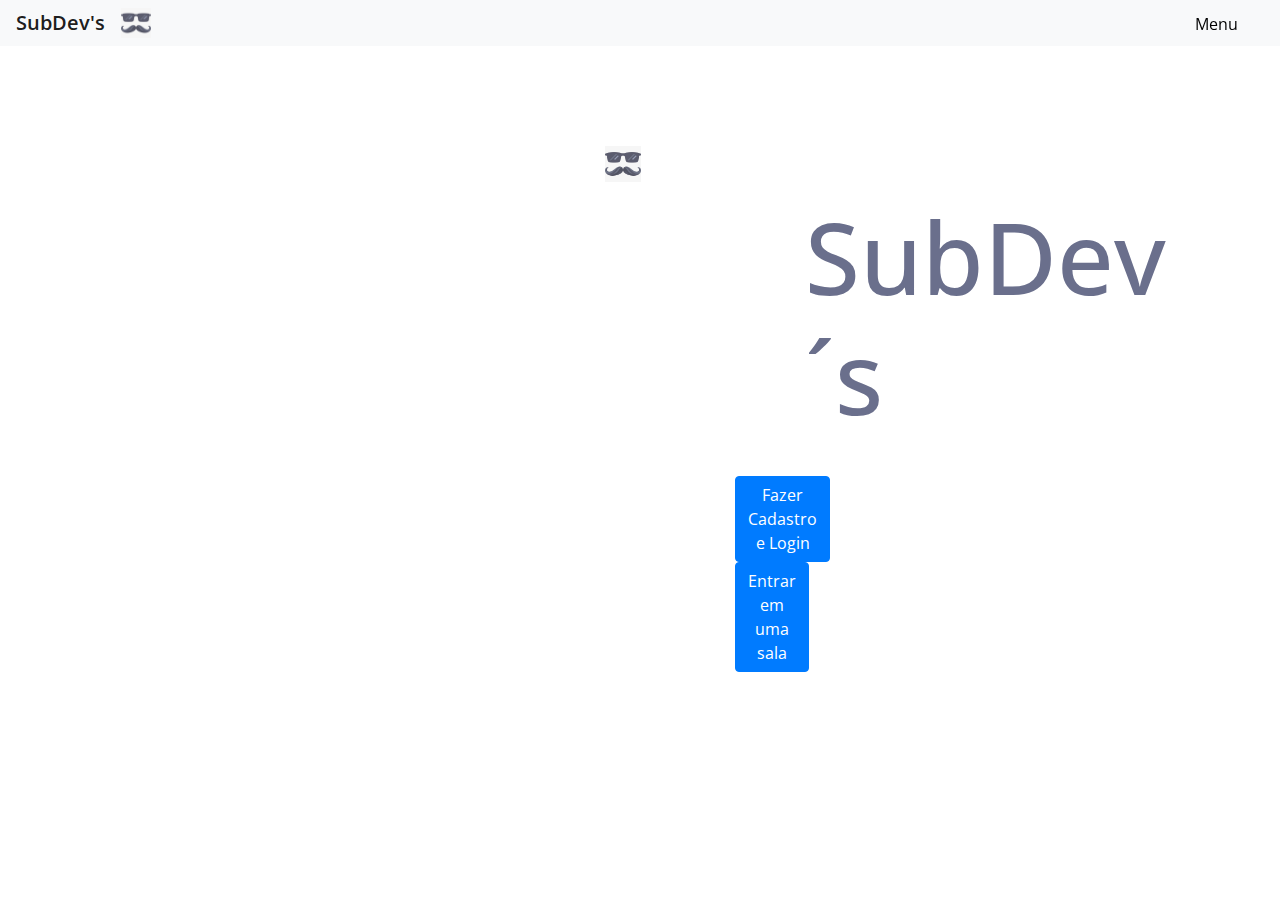
==== index.html @ 5415a9d1 "versao 1" ====
<!DOCTYPE html>
<html>

<head>
    <title>Home - SubDev´s</title>

    <meta charset="utf-8">
    <link rel='stylesheet' href='https://fonts.googleapis.com/css?family=Open+Sans:600'>
    <link rel="stylesheet" href="bootstrap/dist/css/bootstrap.css">
    <link rel="stylesheet" href="css/estilo.css">

    <link rel="icon" href="img/oculos_barba.jpg">
</head>

<body>
    <!-- Menu com bootstrap -->
    <nav class="navbar navbar-expand-lg navbar-light bg-light">

        <a class="navbar-brand" href="#">SubDev's</a>
        <button class="navbar-toggler" type="button" data-toggle="collapse" data-target="#navbarSupportedContent"
            aria-controls="navbarSupportedContent" aria-expanded="false" aria-label="Toggle navigation">
            <span class="navbar-toggler-icon"></span>
        </button>

        <div class="collapse navbar-collapse" id="navbarSupportedContent">
            <ul class="navbar-nav mr-auto">
                <li class="nav-item">
                    <a href="#">
                        <img src="img/oculos_barba.jpg" alt="logo" style="width: 30px;">
                    </a>
                </li>
                <!-- Menu -->
                <div class="dropdown" id="dropId">
                    <button onclick="myFunction()" class="dropbtn">Menu</button>
                    <div id="myDropdown" class="dropdown-content">
                        <a href="#about">Sobre</a>
                        <a href="regras.html">Regras</a>
                    </div>
                </div>
            </ul>
        </div>
    </nav>

    <div class="home" id="vai">
        <img class="logo-home" src="img/oculos_barba.jpg" alt="Logo">
        <h2 class="nome-logo">SubDev´s</h2>
        <div class="button-h" id="btn">
            <a href="login.html" class="btn btn-primary" role="button" aria-pressed="true">Fazer Cadastro e Login</a>
            <a href="sala.html" class="btn btn-primary" role="button" aria-pressed="true">Entrar em uma sala </a>
        </div>
    </div>

    <script>
        // quando clicar uma vez, mostra os elementos do dropdown
        function myFunction() {
            document.getElementById("myDropdown").classList.toggle("show");
        }

        // quando clicado outra vez, minimiza os elementos de dropdown
        window.onclick = function (event) {
            if (!event.target.matches('.dropbtn')) {
                var dropdowns = document.getElementsByClassName("dropdown-content");
                var i;
                for (i = 0; i < dropdowns.length; i++) {
                    var openDropdown = dropdowns[i];
                    if (openDropdown.classList.contains('show')) {
                        openDropdown.classList.remove('show');
                    }
                }
            }
        }
    </script>

</body>

</html>
---- css/estilo.css ----
body{
	margin:0;
	color:#6a6f8c;
	background:rgba(191, 196, 197, 0); 
	/* background:url(../img/background.png) no-repeat center; */
	font:600 16px/18px 'Open Sans',sans-serif;
}

*,:after,:before{box-sizing:border-box}
.clearfix:after,.clearfix:before{content:'';display:table}
.clearfix:after{clear:both;display:block}
a{color:inherit;text-decoration:none}

.home{
	position: relative;
	left: 5px;
	display: block;
	/* box-sizing: border-box; */
	/* background-color: aquamarine; */
	margin-top: 100px;
	margin-left: 600px;
	margin-right: 500px;
	padding-bottom: 200px;
}
.home img{
	width: 20%;
	float: left;
}
.home #btn{ 
	padding: 20px;
	margin: 20px 110px
}
#btn{
	clear: both;
	margin: 30px 110px;	
	
}
.home h2{
	font-size: 100px;
	padding-top: 50px;
	padding-left: 200px;
}

.dropbtn {
    background-color:transparent;
    color: black;
    padding: 12px;
    font-size: 16px;
    border: none;
    cursor: pointer;
  }
  
  .dropbtn:hover, .dropbtn:focus {
    background-color:whitesmoke;
  }
  #dropId{
    position: fixed;
    top: 3px;
	right: 30px;
	padding-bottom: 10px;
  }
  .dropdown {
    position: fixed;
    top: 5px;
    right: 10px;
    
  }
  
  .dropdown-content {
    display: none;
    position: absolute;
    background-color: #FFFAFA;
    min-width: 16px;
    overflow: auto;
    box-shadow: gray;
    /* z-index: 1; */
  }
  
  .dropdown-content a {
    color: black;
    padding: 12px 16px;
    text-decoration: none;
    display: block;
  }
  
.dropdown a:hover {
	  background-color: lightskyblue;
	}
  
.show {
	  display: block;
	}
.logo .logo-nome{
	list-style-type: none;
}
#text_footer{
	position: fixed;
	display: inline;
	left: 50px;
	border-bottom: 10px;
}

.tela-login, .telha-escolha{
	border-top: 50px;
	width:100%;
	margin:auto;
	max-width:525px;
	min-height:670px;
	position:relative;
	background-color: transparent;
	/* background:url(../img/background.png) no-repeat center; */
	
	/* box-shadow:0 12px 15px 0 rgba(0,0,0,.24),0 17px 50px 0 rgba(0,0,0,.19); */
}

.login-html, .escolha-html{
	width:100%;
	height:100%;
	position:absolute;
	padding:90px 70px 50px 70px;
	background-color: transparent;
	/* background:rgba(129, 161, 202, 0.9); */
}
.login-html .logar-htm
{
	top:0;
	left:0;
	right:0;
	bottom:0;
	position:fixed;
	-webkit-transform:rotateY(200deg);
	        transform:rotateY(200deg);
	-webkit-backface-visibility:hidden;
	        backface-visibility:hidden;
	transition:all .4s ease-in;
}
.login-html .cadastrar-htm
{
	top:0;
	left:0;
	right:0;
	bottom:0;
	position:fixed;
	-webkit-transform:rotateY(200deg);
	        transform:rotateY(200deg);
	-webkit-backface-visibility:hidden;
	        backface-visibility:hidden;
	transition:all .6s ease-in-out;
}
.login-html .logar,
.login-html .cadastrar,
.login-form .group .check{
	display:none;
}
.login-html .tab,
.login-form .group .label,
.login-form .group .button{
	text-transform:uppercase;
}
.login-html .tab{
	font-size:22px;
	margin-right:15px;
	padding-bottom:5px;
	margin:0 15px 10px 0;
	display:inline-block;
	border-bottom:2px solid transparent;
}
.login-html .logar:checked + .tab,
.login-html .cadastrar:checked + .tab{
	color: black;
	border-color:#1161ee;
}
.login-form{ 
	min-height:345px;
	position:relative;
	-webkit-perspective:1000px;
	        perspective:1000px;
	-webkit-transform-style:flat;
	        transform-style:flat;
}
.login-form .group{
	margin-bottom:15px;
}
.login-form .group .label,
.login-form .group .input,
.login-form .group .button{
	width:100%;
	color:black;
	display:block;
}
.login-form .group .input,
.login-form .group .button{
	border:none;
	padding:15px 20px;
	border-radius:25px;
	background:rgba(77, 109, 117, 0.1);
}
.login-form .group input[data-type="password"]{
	text-security: circle;
	-webkit-text-security:circle;
}
.login-form .group .label{
	color:black;
	font-size:12px;
}
.login-form .group .button{
	background:#1161ee;
}
.login-form .group label .icon{
	width:15px;
	height:15px;
	border-radius:2px;
	position:relative;
	display:inline-block;
	background:rgba(255,255,255,.1);
}
.login-form .group label .icon:before,
.login-form .group label .icon:after{
	content:'';
	width:10px;
	height:2px;
	background:#fff;
	position:absolute;
	transition:all .2s ease-in-out 0s;
}
.login-form .group label .icon:before{
	left:3px;
	width:5px;
	bottom:6px;
	-webkit-transform:scale(0) rotate(0);
	        transform:scale(0) rotate(0);
}
.login-form .group label .icon:after{
	top:6px;
	right:0;
	-webkit-transform:scale(0) rotate(0);
	        transform:scale(0) rotate(0);
}
.login-form .group .check:checked + label{
	color:black;
}

.login-form .group .check:checked + label .icon{
	background:#1161ee;
}
.login-form .group .check:checked + label .icon:after{
	-webkit-transform:scale(1) rotate(-45deg);
	        transform:scale(1) rotate(-45deg);
}
.login-html .logar:checked + .tab + .cadastrar + .tab + .login-form .logar-htm{
	-webkit-transform:rotate(0);
	        transform:rotate(0);
}
.login-html .cadastrar:checked + .tab + .login-form .cadastrar-htm{
	-webkit-transform:rotate(0);
	        transform:rotate(0);
}


.foot-lnk{
	text-align:center;
}

footer #rodape{
	clear: both;
	position: static;
	border-bottom: black;
	display: inline;
	color: whitesmoke;
	position: fixed;
	border-bottom: 20px;
}
nav .navbar {
	background-color: #FFFFF0;
}

.titulo-principal {
	text-align: center;
	border-bottom-style: solid 50px;
	box-sizing: border-box;
	
}

p {
	text-align: justify;
	margin: 20px 0;
}

.exemplo-foto {
	background-color: rgb(175, 209, 231);
	border: 10px solid rgb(52, 61, 68);
	width: 250px;
	box-sizing: border-box;
	margin: 20px 40px;
	padding: 10px;
}


.home #vai{
	box-sizing: 100px;
	margin-top: 4.7px;
	margin-left: 500px;
	margin-right: 500px;
}

.logo-home{
	top: 4.7%;
	left: 600px;
	width:15%;	
	
}
.home .logo-nome{
	float: right;
	font-size: 880px;

}
.btn-cad{
	clear: both;
}

#btn-pesquisa{
	box-sizing: 500px;
	
}
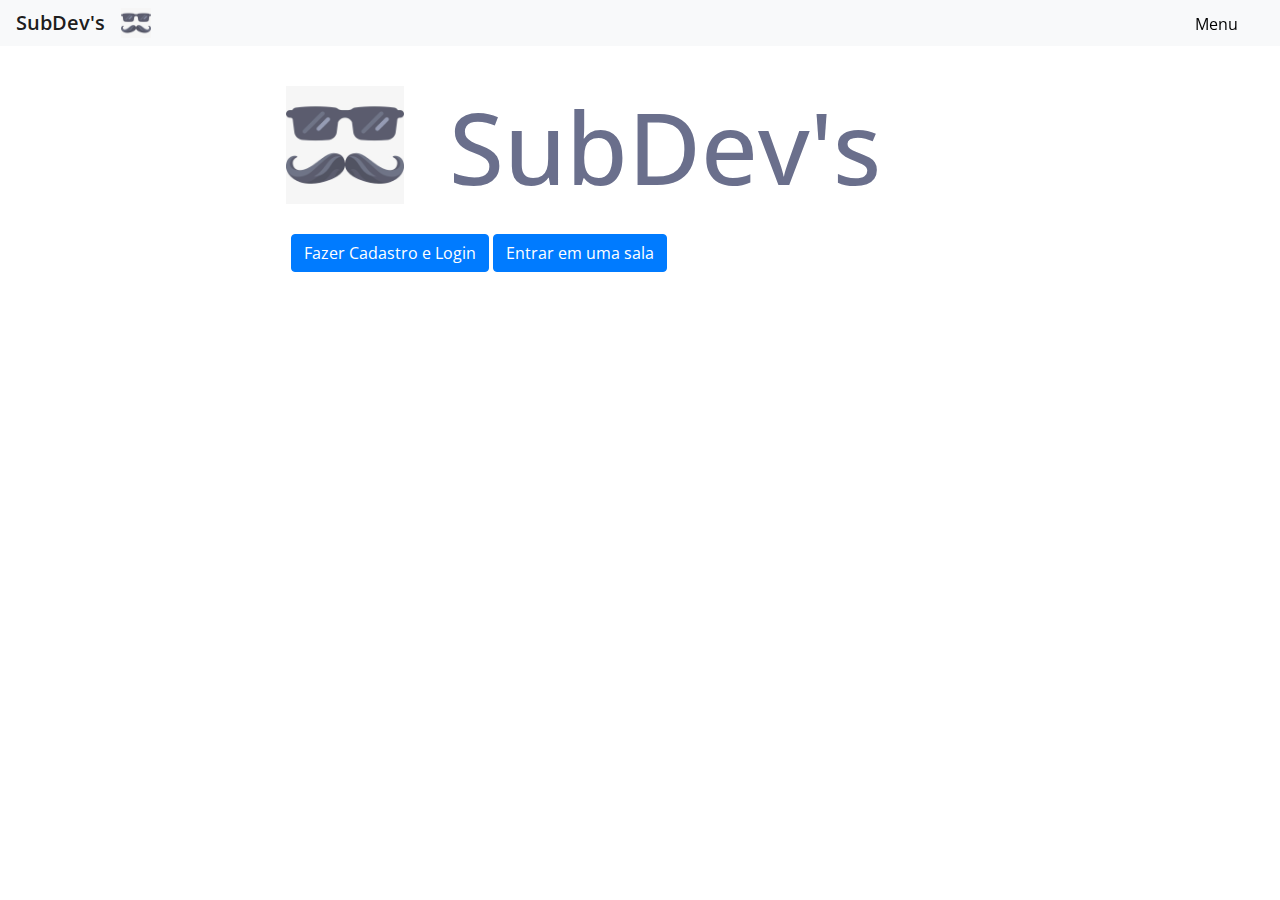
==== commit 46d28465: "ajustes home" ====
--- a/index.html
+++ b/index.html
@@ -2,7 +2,7 @@
 <html>
 
 <head>
-    <title>Home - SubDev´s</title>
+    <title>Home - SubDev's</title>
 
     <meta charset="utf-8">
     <link rel='stylesheet' href='https://fonts.googleapis.com/css?family=Open+Sans:600'>
@@ -41,9 +41,9 @@
         </div>
     </nav>
 
-    <div class="home" id="vai">
-        <img class="logo-home" src="img/oculos_barba.jpg" alt="Logo">
-        <h2 class="nome-logo">SubDev´s</h2>
+    <div class="home col-lg-12 col-md-8 col-sm-6 col-xs-2" id="vai">
+        <img class="col-md-12" src="img/oculos_barba.jpg" alt="Logo"/>
+        <h2 class="nome-logo col-md-12">SubDev's</h2>
         <div class="button-h" id="btn">
             <a href="login.html" class="btn btn-primary" role="button" aria-pressed="true">Fazer Cadastro e Login</a>
             <a href="sala.html" class="btn btn-primary" role="button" aria-pressed="true">Entrar em uma sala </a>
--- a/css/estilo.css
+++ b/css/estilo.css
@@ -12,33 +12,32 @@
 a{color:inherit;text-decoration:none}
 
 .home{
-	position: relative;
-	left: 5px;
-	display: block;
+	width: 60%;
+	margin: 0 auto;
+	margin-top:40px;
 	/* box-sizing: border-box; */
 	/* background-color: aquamarine; */
-	margin-top: 100px;
+	/* margin-top: 100px;
 	margin-left: 600px;
 	margin-right: 500px;
-	padding-bottom: 200px;
+	padding-bottom: 200px; 
+	left: 5px;
+	position: relative;*/
 }
 .home img{
 	width: 20%;
-	float: left;
+	float:left;
+	margin-right: 30px;
 }
 .home #btn{ 
 	padding: 20px;
-	margin: 20px 110px
+	margin: 0 auto;
 }
 #btn{
 	clear: both;
-	margin: 30px 110px;	
-	
 }
 .home h2{
 	font-size: 100px;
-	padding-top: 50px;
-	padding-left: 200px;
 }
 
 .dropbtn {
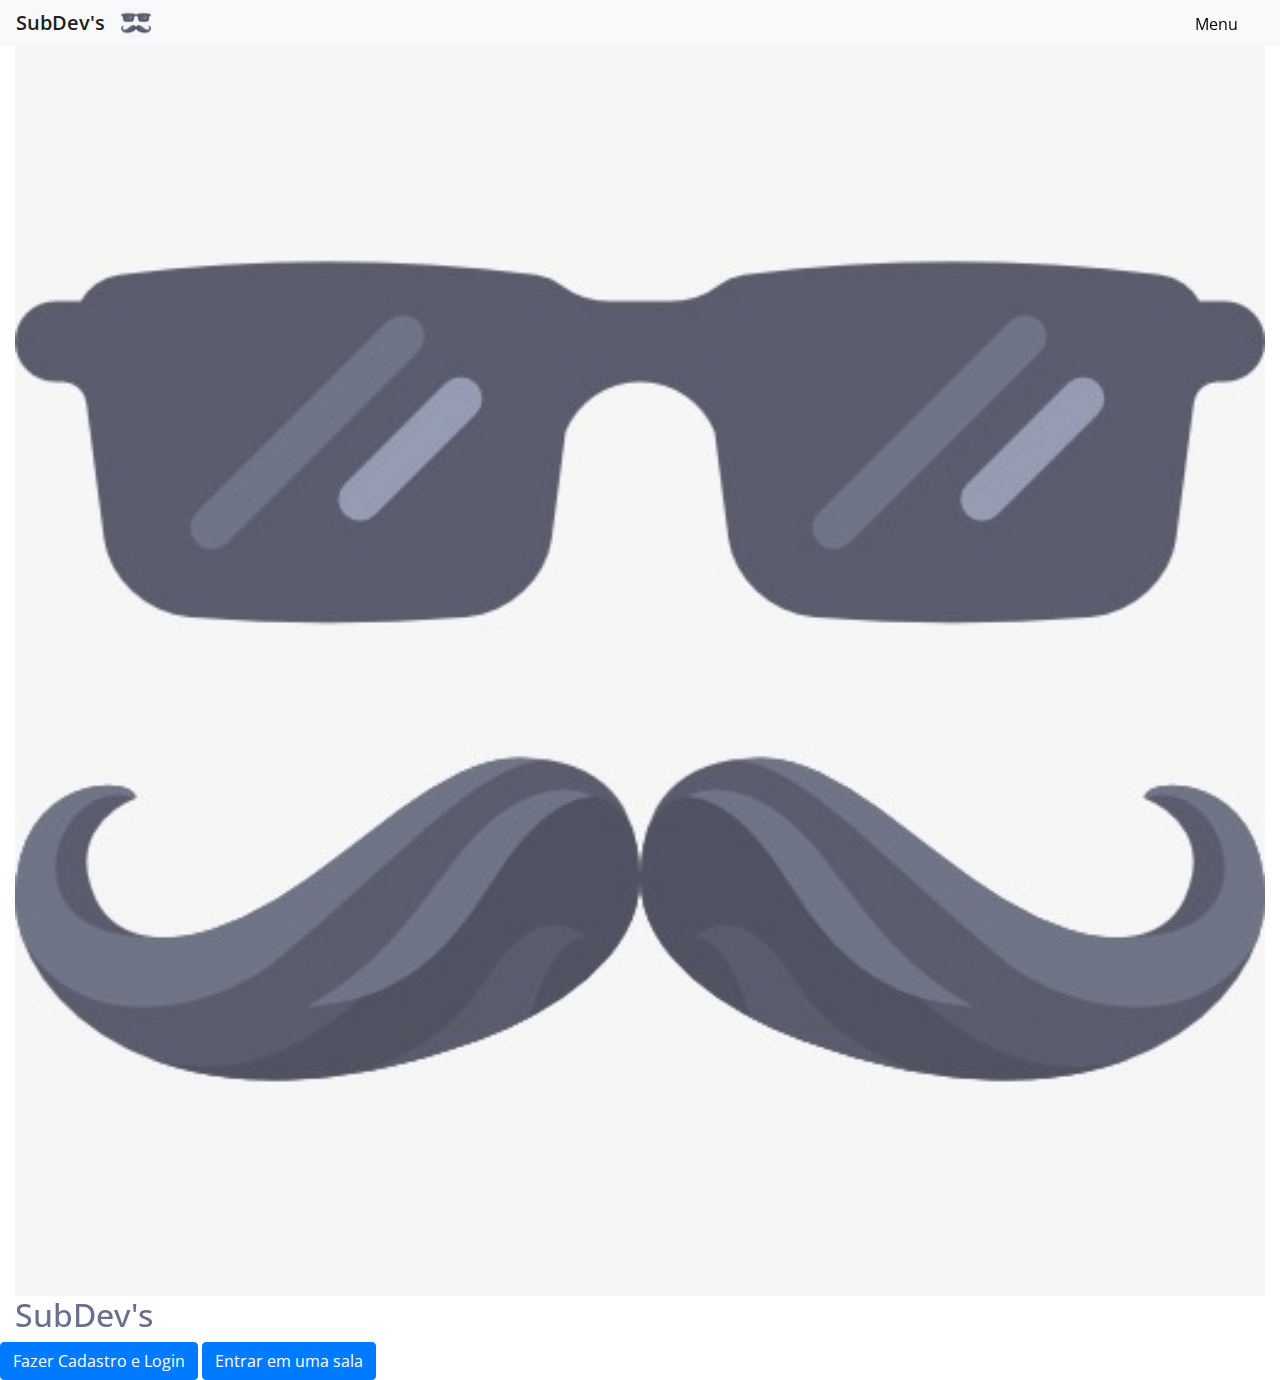
==== commit 5322e392: "ajustes pre-entrega" ====
--- a/index.html
+++ b/index.html
@@ -31,46 +31,27 @@
                 </li>
                 <!-- Menu -->
                 <div class="dropdown" id="dropId">
-                    <button onclick="myFunction()" class="dropbtn">Menu</button>
+                    <button onclick="dropDown()" class="dropbtn">Menu</button>
                     <div id="myDropdown" class="dropdown-content">
-                        <a href="#about">Sobre</a>
+                            <a href="tela-jogo.html">Tela Jogo</a>
                         <a href="regras.html">Regras</a>
+                        <a href="cadastro-perguntas.html" >Cadastrar questões</a>
                     </div>
                 </div>
             </ul>
         </div>
     </nav>
-
-    <div class="home col-lg-12 col-md-8 col-sm-6 col-xs-2" id="vai">
-        <img class="col-md-12" src="img/oculos_barba.jpg" alt="Logo"/>
+        
+    <div class="principal" id="vai" >
+        <img class="col-md-12" src="img/oculos_barba.jpg" alt="Logo" />
         <h2 class="nome-logo col-md-12">SubDev's</h2>
         <div class="button-h" id="btn">
-            <a href="login.html" class="btn btn-primary" role="button" aria-pressed="true">Fazer Cadastro e Login</a>
+            <a href="login.html" class="btn btn-primary" role="button" aria-pressed="true">Fazer Cadastro e Login</a><t></t>
             <a href="sala.html" class="btn btn-primary" role="button" aria-pressed="true">Entrar em uma sala </a>
         </div>
     </div>
 
-    <script>
-        // quando clicar uma vez, mostra os elementos do dropdown
-        function myFunction() {
-            document.getElementById("myDropdown").classList.toggle("show");
-        }
-
-        // quando clicado outra vez, minimiza os elementos de dropdown
-        window.onclick = function (event) {
-            if (!event.target.matches('.dropbtn')) {
-                var dropdowns = document.getElementsByClassName("dropdown-content");
-                var i;
-                for (i = 0; i < dropdowns.length; i++) {
-                    var openDropdown = dropdowns[i];
-                    if (openDropdown.classList.contains('show')) {
-                        openDropdown.classList.remove('show');
-                    }
-                }
-            }
-        }
-    </script>
-
+    <script src="main.js"></script>
 </body>
 
 </html>--- a/css/estilo.css
+++ b/css/estilo.css
@@ -4,6 +4,16 @@
 	background:rgba(191, 196, 197, 0); 
 	/* background:url(../img/background.png) no-repeat center; */
 	font:600 16px/18px 'Open Sans',sans-serif;
+}
+
+.page{
+	margin: 0 auto;
+	margin-top: 100px;
+	width: 80%;
+}
+
+.pts{
+	border-radius: 20px;
 }
 
 *,:after,:before{box-sizing:border-box}
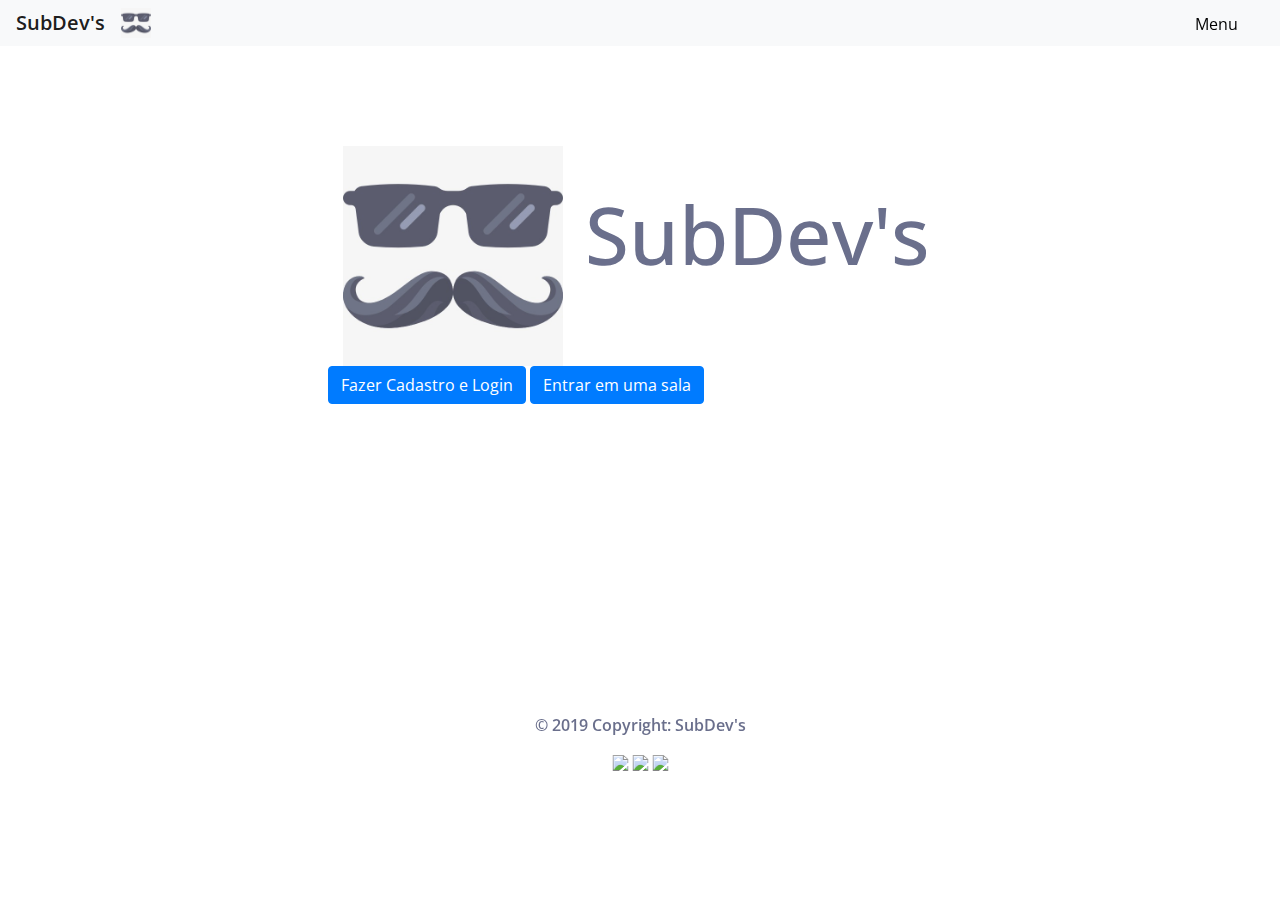
==== commit 7ea1e6b0: "tela-jogo.html e footer" ====
--- a/index.html
+++ b/index.html
@@ -33,25 +33,37 @@
                 <div class="dropdown" id="dropId">
                     <button onclick="dropDown()" class="dropbtn">Menu</button>
                     <div id="myDropdown" class="dropdown-content">
-                            <a href="tela-jogo.html">Tela Jogo</a>
+                        <a href="tela-jogo.html">Tela Jogo</a>
                         <a href="regras.html">Regras</a>
-                        <a href="cadastro-perguntas.html" >Cadastrar questões</a>
+                        <a href="cadastro-perguntas.html">Cadastrar questões</a>
                     </div>
                 </div>
             </ul>
         </div>
     </nav>
-        
-    <div class="principal" id="vai" >
+
+    <div class="principal" id="vai">
         <img class="col-md-12" src="img/oculos_barba.jpg" alt="Logo" />
         <h2 class="nome-logo col-md-12">SubDev's</h2>
         <div class="button-h" id="btn">
-            <a href="login.html" class="btn btn-primary" role="button" aria-pressed="true">Fazer Cadastro e Login</a><t></t>
+            <a href="login.html" class="btn btn-primary" role="button" aria-pressed="true">Fazer Cadastro e Login</a>
+            <t></t>
             <a href="sala.html" class="btn btn-primary" role="button" aria-pressed="true">Entrar em uma sala </a>
         </div>
     </div>
 
     <script src="main.js"></script>
+
+    <footer>
+            <div class="icones-redes-sociais">
+                        © 2019 Copyright: SubDev's<br><br>
+                    <a href="https://github.com"><img src="https://img.icons8.com/material-outlined/52/000000/github.png"></a>
+
+                    <a href="https://twitter.com"><img src="https://img.icons8.com/color/48/000000/twitter.png"></a>
+
+                    <a href="https://linkedin.com"><img src="https://img.icons8.com/color/52/000000/linkedin.png"></a>
+            </div>
+    </footer>
 </body>
 
 </html>--- a/css/estilo.css
+++ b/css/estilo.css
@@ -1,333 +1,450 @@
-body{
-	margin:0;
-	color:#6a6f8c;
-	background:rgba(191, 196, 197, 0); 
-	/* background:url(../img/background.png) no-repeat center; */
-	font:600 16px/18px 'Open Sans',sans-serif;
-}
-
-.page{
-	margin: 0 auto;
-	margin-top: 100px;
-	width: 80%;
-}
-
-.pts{
-	border-radius: 20px;
-}
-
-*,:after,:before{box-sizing:border-box}
-.clearfix:after,.clearfix:before{content:'';display:table}
-.clearfix:after{clear:both;display:block}
-a{color:inherit;text-decoration:none}
-
-.home{
-	width: 60%;
-	margin: 0 auto;
-	margin-top:40px;
-	/* box-sizing: border-box; */
-	/* background-color: aquamarine; */
-	/* margin-top: 100px;
-	margin-left: 600px;
-	margin-right: 500px;
-	padding-bottom: 200px; 
-	left: 5px;
-	position: relative;*/
-}
-.home img{
-	width: 20%;
-	float:left;
-	margin-right: 30px;
-}
-.home #btn{ 
-	padding: 20px;
-	margin: 0 auto;
-}
-#btn{
-	clear: both;
-}
-.home h2{
-	font-size: 100px;
-}
-
-.dropbtn {
-    background-color:transparent;
-    color: black;
-    padding: 12px;
-    font-size: 16px;
-    border: none;
-    cursor: pointer;
-  }
-  
-  .dropbtn:hover, .dropbtn:focus {
-    background-color:whitesmoke;
-  }
-  #dropId{
-    position: fixed;
-    top: 3px;
-	right: 30px;
-	padding-bottom: 10px;
-  }
-  .dropdown {
-    position: fixed;
-    top: 5px;
-    right: 10px;
-    
-  }
-  
-  .dropdown-content {
-    display: none;
-    position: absolute;
-    background-color: #FFFAFA;
-    min-width: 16px;
-    overflow: auto;
-    box-shadow: gray;
-    /* z-index: 1; */
-  }
-  
-  .dropdown-content a {
-    color: black;
-    padding: 12px 16px;
-    text-decoration: none;
-    display: block;
-  }
-  
-.dropdown a:hover {
-	  background-color: lightskyblue;
-	}
-  
-.show {
-	  display: block;
-	}
-.logo .logo-nome{
-	list-style-type: none;
-}
-#text_footer{
-	position: fixed;
-	display: inline;
-	left: 50px;
-	border-bottom: 10px;
-}
-
-.tela-login, .telha-escolha{
-	border-top: 50px;
-	width:100%;
-	margin:auto;
-	max-width:525px;
-	min-height:670px;
-	position:relative;
-	background-color: transparent;
-	/* background:url(../img/background.png) no-repeat center; */
-	
-	/* box-shadow:0 12px 15px 0 rgba(0,0,0,.24),0 17px 50px 0 rgba(0,0,0,.19); */
-}
-
-.login-html, .escolha-html{
-	width:100%;
-	height:100%;
-	position:absolute;
-	padding:90px 70px 50px 70px;
-	background-color: transparent;
-	/* background:rgba(129, 161, 202, 0.9); */
-}
-.login-html .logar-htm
-{
-	top:0;
-	left:0;
-	right:0;
-	bottom:0;
-	position:fixed;
-	-webkit-transform:rotateY(200deg);
-	        transform:rotateY(200deg);
-	-webkit-backface-visibility:hidden;
-	        backface-visibility:hidden;
-	transition:all .4s ease-in;
-}
-.login-html .cadastrar-htm
-{
-	top:0;
-	left:0;
-	right:0;
-	bottom:0;
-	position:fixed;
-	-webkit-transform:rotateY(200deg);
-	        transform:rotateY(200deg);
-	-webkit-backface-visibility:hidden;
-	        backface-visibility:hidden;
-	transition:all .6s ease-in-out;
-}
-.login-html .logar,
-.login-html .cadastrar,
-.login-form .group .check{
-	display:none;
-}
-.login-html .tab,
-.login-form .group .label,
-.login-form .group .button{
-	text-transform:uppercase;
-}
-.login-html .tab{
-	font-size:22px;
-	margin-right:15px;
-	padding-bottom:5px;
-	margin:0 15px 10px 0;
-	display:inline-block;
-	border-bottom:2px solid transparent;
-}
-.login-html .logar:checked + .tab,
-.login-html .cadastrar:checked + .tab{
-	color: black;
-	border-color:#1161ee;
-}
-.login-form{ 
-	min-height:345px;
-	position:relative;
-	-webkit-perspective:1000px;
-	        perspective:1000px;
-	-webkit-transform-style:flat;
-	        transform-style:flat;
-}
-.login-form .group{
-	margin-bottom:15px;
-}
-.login-form .group .label,
-.login-form .group .input,
-.login-form .group .button{
-	width:100%;
-	color:black;
-	display:block;
-}
-.login-form .group .input,
-.login-form .group .button{
-	border:none;
-	padding:15px 20px;
-	border-radius:25px;
-	background:rgba(77, 109, 117, 0.1);
-}
-.login-form .group input[data-type="password"]{
-	text-security: circle;
-	-webkit-text-security:circle;
-}
-.login-form .group .label{
-	color:black;
-	font-size:12px;
-}
-.login-form .group .button{
-	background:#1161ee;
-}
-.login-form .group label .icon{
-	width:15px;
-	height:15px;
-	border-radius:2px;
-	position:relative;
-	display:inline-block;
-	background:rgba(255,255,255,.1);
-}
-.login-form .group label .icon:before,
-.login-form .group label .icon:after{
-	content:'';
-	width:10px;
-	height:2px;
-	background:#fff;
-	position:absolute;
-	transition:all .2s ease-in-out 0s;
-}
-.login-form .group label .icon:before{
-	left:3px;
-	width:5px;
-	bottom:6px;
-	-webkit-transform:scale(0) rotate(0);
-	        transform:scale(0) rotate(0);
-}
-.login-form .group label .icon:after{
-	top:6px;
-	right:0;
-	-webkit-transform:scale(0) rotate(0);
-	        transform:scale(0) rotate(0);
-}
-.login-form .group .check:checked + label{
-	color:black;
-}
-
-.login-form .group .check:checked + label .icon{
-	background:#1161ee;
-}
-.login-form .group .check:checked + label .icon:after{
-	-webkit-transform:scale(1) rotate(-45deg);
-	        transform:scale(1) rotate(-45deg);
-}
-.login-html .logar:checked + .tab + .cadastrar + .tab + .login-form .logar-htm{
-	-webkit-transform:rotate(0);
-	        transform:rotate(0);
-}
-.login-html .cadastrar:checked + .tab + .login-form .cadastrar-htm{
-	-webkit-transform:rotate(0);
-	        transform:rotate(0);
-}
-
-
-.foot-lnk{
-	text-align:center;
-}
-
-footer #rodape{
-	clear: both;
-	position: static;
-	border-bottom: black;
-	display: inline;
-	color: whitesmoke;
-	position: fixed;
-	border-bottom: 20px;
-}
-nav .navbar {
-	background-color: #FFFFF0;
-}
-
-.titulo-principal {
-	text-align: center;
-	border-bottom-style: solid 50px;
-	box-sizing: border-box;
-	
-}
-
-p {
-	text-align: justify;
-	margin: 20px 0;
-}
-
-.exemplo-foto {
-	background-color: rgb(175, 209, 231);
-	border: 10px solid rgb(52, 61, 68);
-	width: 250px;
-	box-sizing: border-box;
-	margin: 20px 40px;
-	padding: 10px;
-}
-
-
-.home #vai{
-	box-sizing: 100px;
-	margin-top: 4.7px;
-	margin-left: 500px;
-	margin-right: 500px;
-}
-
-.logo-home{
-	top: 4.7%;
-	left: 600px;
-	width:15%;	
-	
-}
-.home .logo-nome{
-	float: right;
-	font-size: 880px;
-
-}
-.btn-cad{
-	clear: both;
-}
-
-#btn-pesquisa{
-	box-sizing: 500px;
-	
-}+
+
+*,:after,:before{box-sizing:border-box}
+.clearfix:after,.clearfix:before{content:'';display:table}
+.clearfix:after{clear:both;display:block}
+a{color:inherit;text-decoration:none}
+
+
+body{
+	margin:0;
+	color:#6a6f8c;
+	background:rgba(191, 196, 197, 0); 
+	/* background:url(../img/background.png) no-repeat center; */
+	font:600 16px/18px 'Open Sans',sans-serif;
+}
+
+footer div{
+	position: fixed;
+	bottom: 10;
+	text-align: center;
+	left: 50%;
+  transform: translate(-50%, 0);
+}
+
+
+.icones-redes-sociais a img {
+	width: 40px;
+	text-align: center;
+}
+
+.principal{
+	border-top: 50px;
+	width:100%;
+	margin:auto;
+	max-width:525px;
+	min-height:670px;
+	position:relative;
+	background-color: transparent;
+	top: 40px;
+	/* background:url(../img/background.png) no-repeat center; */
+	
+	/* box-shadow:0 12px 15px 0 rgba(0,0,0,.24),0 17px 50px 0 rgba(0,0,0,.19); */
+}
+#vai{
+	left: 0%;
+	top: 100px;
+	max-width:625px;
+}
+
+.page{
+	margin: 0 auto;
+	margin-top: 100px;
+	width: 80%;
+}
+
+.pts{
+	border-radius: 20px;
+}
+
+
+*,:after,:before{box-sizing:border-box}
+.clearfix:after,.clearfix:before{content:'';display:table}
+.clearfix:after{clear:both;display:block}
+a{color:inherit;text-decoration:none}
+
+.home{
+	width: 60%;
+	margin: 0 auto;
+	margin-top:40px;
+	/* box-sizing: border-box; */
+	/* background-color: aquamarine; */
+	/* margin-top: 100px;
+	margin-left: 600px;
+	margin-right: 500px;
+	padding-bottom: 200px; 
+	left: 5px;
+	position: relative;*/
+}
+.home img{
+	width: 20%;
+	float:left;
+	margin-right: 30px;
+}
+.home #btn{ 
+	padding: 20px;
+	margin: 0 auto;
+}
+#btn{
+	clear: both;
+}
+.home h2{
+	font-size: 100px;
+}
+
+#jogo{
+	max-width:625px;
+}
+#jogo ul{
+	top: 20px;
+}
+
+.questoes{
+	text-align: center;
+}
+
+.text{
+	float: left;
+}
+
+
+.principal img{
+	width: 40%;
+	float: left;
+	
+	/* margin-right: 30px; */
+}
+#jogo{
+	
+	box-shadow: black;
+}
+
+#btn{
+	clear: both;
+}
+.principal h2{
+	font-size: 80px;
+	text-align: center;
+	top: 40px;
+
+}
+
+.dropbtn {
+    background-color:transparent;
+    color: black;
+    padding: 12px;
+    font-size: 16px;
+    border: none;
+    cursor: pointer;
+  }
+  
+  .dropbtn:hover, .dropbtn:focus {
+    background-color:whitesmoke;
+  }
+  #dropId{
+    position: fixed;
+    top: 3px;
+	right: 30px;
+	padding-bottom: 10px;
+  }
+  .dropdown {
+    position: fixed;
+    top: 5px;
+    right: 10px;
+    
+  }
+  
+  .dropdown-content {
+    display: none;
+    position: absolute;
+    background-color: #FFFAFA;
+    min-width: 16px;
+    overflow: auto;
+    box-shadow: gray;
+    /* z-index: 1; */
+  }
+  
+  .dropdown-content a {
+    color: black;
+    padding: 12px 16px;
+    text-decoration: none;
+    display: block;
+  }
+  
+.dropdown a:hover {
+	  background-color: lightskyblue;
+	}
+  
+.show {
+	  display: block;
+	}
+.logo .logo-nome{
+	list-style-type: none;
+}
+#text_footer{
+	position: fixed;
+	display: inline;
+	left: 50px;
+	border-bottom: 10px;
+}
+
+ 
+.tela-login, .telha-escolha{
+	border-top: 50px;
+	width:100%;
+	margin:auto;
+	max-width:525px;
+	min-height:670px;
+	position:relative;
+	background-color: transparent;
+	/* background:url(../img/background.png) no-repeat center; */
+	
+	/* box-shadow:0 12px 15px 0 rgba(0,0,0,.24),0 17px 50px 0 rgba(0,0,0,.19); */
+}
+
+.login-html, .escolha-html{
+	width:100%;
+	height:100%;
+	position:absolute;
+	padding:90px 70px 50px 70px;
+	background-color: transparent;
+	/* background:rgba(129, 161, 202, 0.9); */
+}
+.login-html .logar-htm
+{
+	top:0;
+	left:0;
+	right:0;
+	bottom:0;
+	position:fixed;
+	-webkit-transform:rotateY(200deg);
+	        transform:rotateY(200deg);
+	-webkit-backface-visibility:hidden;
+	        backface-visibility:hidden;
+	transition:all .4s ease-in;
+}
+.login-html .cadastrar-htm
+{
+	top:0;
+	left:0;
+	right:0;
+	bottom:0;
+	position:fixed;
+	-webkit-transform:rotateY(200deg);
+	        transform:rotateY(200deg);
+	-webkit-backface-visibility:hidden;
+	        backface-visibility:hidden;
+	transition:all .6s ease-in-out;
+}
+.login-html .logar,
+.login-html .cadastrar,
+.login-form .group .check{
+	display:none;
+}
+.login-html .tab,
+.login-form .group .label,
+.login-form .group .button{
+	text-transform:uppercase;
+}
+.login-html .tab{
+	font-size:22px;
+	margin-right:15px;
+	padding-bottom:5px;
+	margin:0 15px 10px 0;
+	display:inline-block;
+	border-bottom:2px solid transparent;
+}
+.login-html .logar:checked + .tab,
+.login-html .cadastrar:checked + .tab{
+	color: black;
+	border-color:#1161ee;
+}
+.login-form{ 
+	min-height:345px;
+	position:relative;
+	-webkit-perspective:1000px;
+	        perspective:1000px;
+	-webkit-transform-style:flat;
+	        transform-style:flat;
+}
+.login-form .group{
+	margin-bottom:15px;
+}
+.login-form .group .label,
+.login-form .group .input,
+.login-form .group .button{
+	width:100%;
+ 
+	color:black;
+	color:white;
+	display:block;
+}
+.login-form .group .input,
+.login-form .group .button{
+	border:none;
+	padding:15px 20px;
+	border-radius:25px;
+	background:rgba(77, 109, 117, 0.1);
+}
+.login-form .group input[data-type="password"]{
+	text-security: circle;
+	-webkit-text-security:circle;
+}
+.login-form .group .label{
+	color:black;
+	font-size:12px;
+}
+.login-form .group .button{
+	background:#1161ee;
+}
+.login-form .group label .icon{
+	width:15px;
+	height:15px;
+	border-radius:2px;
+	position:relative;
+	display:inline-block;
+	background:rgba(255,255,255,.1);
+}
+.login-form .group label .icon:before,
+.login-form .group label .icon:after{
+	content:'';
+	width:10px;
+	height:2px;
+	background:#fff;
+	position:absolute;
+	transition:all .2s ease-in-out 0s;
+}
+.login-form .group label .icon:before{
+	left:3px;
+	width:5px;
+	bottom:6px;
+	-webkit-transform:scale(0) rotate(0);
+	        transform:scale(0) rotate(0);
+}
+.login-form .group label .icon:after{
+	top:6px;
+	right:0;
+	-webkit-transform:scale(0) rotate(0);
+	        transform:scale(0) rotate(0);
+}
+.login-form .group .check:checked + label{
+	color:black;
+}
+
+.login-form .group .check:checked + label .icon{
+	background:#1161ee;
+}
+.login-form .group .check:checked + label .icon:after{
+	-webkit-transform:scale(1) rotate(-45deg);
+	        transform:scale(1) rotate(-45deg);
+}
+.login-html .logar:checked + .tab + .cadastrar + .tab + .login-form .logar-htm{
+	-webkit-transform:rotate(0);
+	        transform:rotate(0);
+}
+.login-html .cadastrar:checked + .tab + .login-form .cadastrar-htm{
+	-webkit-transform:rotate(0);
+	        transform:rotate(0);
+}
+
+
+.foot-lnk{
+	text-align:center;
+}
+
+footer #rodape{
+	clear: both;
+	position: static;
+	border-bottom: black;
+	display: inline;
+	color: whitesmoke;
+	position: fixed;
+	border-bottom: 20px;
+}
+nav .navbar {
+	background-color: #FFFFF0;
+}
+
+.titulo-principal {
+	text-align: center;
+	border-bottom-style: solid 50px;
+	box-sizing: border-box;
+	
+}
+
+p {
+	text-align: justify;
+	margin: 20px 0;
+}
+
+.exemplo-foto {
+	background-color: rgb(175, 209, 231);
+	border: 10px solid rgb(52, 61, 68);
+	width: 250px;
+	box-sizing: border-box;
+	margin: 20px 40px;
+	padding: 10px;
+}
+
+
+
+.home #vai{
+	box-sizing: 100px;
+	margin-top: 4.7px;
+	margin-left: 500px;
+	margin-right: 500px;
+}
+
+.logo-home{
+	top: 4.7%;
+	left: 600px;
+	width:15%;	
+	
+}
+.home .logo-nome{
+	float: right;
+	font-size: 880px;
+
+}
+
+.btn-cad{
+	clear: both;
+}
+
+#btn-pesquisa{
+	box-sizing: 500px;
+
+}
+
+.test{
+	background-color: lightblue;
+}
+
+
+
+
+/* materialize input number */
+
+
+input[type=number]:not(.browser-default){
+	
+	background-color: transparent;
+  border: none;
+  border: 1px solid #749fb8;
+  border-radius: 0;
+  outline: none;
+  height: 1.5rem;
+  width: 30px;
+  font-size: 16px;
+  margin: 0 0 8px 0;
+  padding: 0;
+  -webkit-box-shadow: none;
+          box-shadow: none;
+  -webkit-box-sizing: content-box;
+          box-sizing: content-box;
+  -webkit-transition: border .3s, -webkit-box-shadow .3s;
+  transition: border .3s, -webkit-box-shadow .3s;
+  transition: box-shadow .3s, border .3s;
+	transition: box-shadow .3s, border .3s, -webkit-box-shadow .3s;
+	
+}
